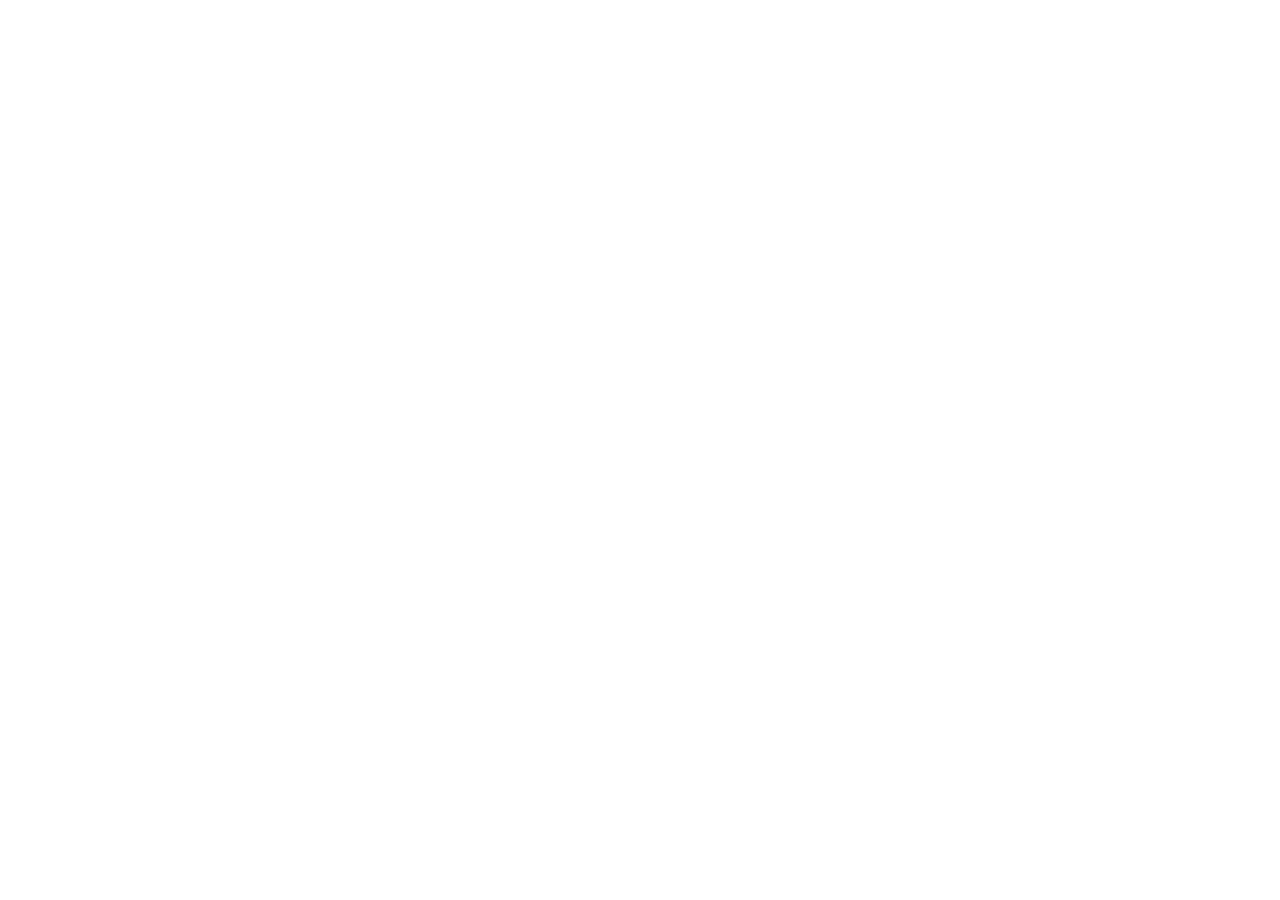
==== app/templates/index.html @ e4f0f28e "Actualizar caché del mapa animado CRUZA en la aplicación real" ====
<!doctype html>
<html lang="es">
<head>
  <meta charset="utf-8"><meta name="viewport" content="width=device-width,initial-scale=1">
  <meta name="theme-color" content="#F5F3EA">
  <title>CRUZA · Campus académico interactivo</title>
  <link rel="icon" type="image/svg+xml" href="/static/favicon.svg">
  <link rel="stylesheet" href="/static/app.css?v=20261119_pencil">
  <script defer src="/static/app.js?v=20261119_pencil"></script>
</head>
<body>
  <canvas id="ambient-canvas" aria-hidden="true"></canvas>
  <div id="app" aria-live="off"></div>
  <div id="toast-region" class="toast-region" role="status" aria-live="polite"></div>
  <noscript><div class="noscript">CRUZA requiere JavaScript para navegar. Actívalo en tu navegador.</div></noscript>
</body>
</html>
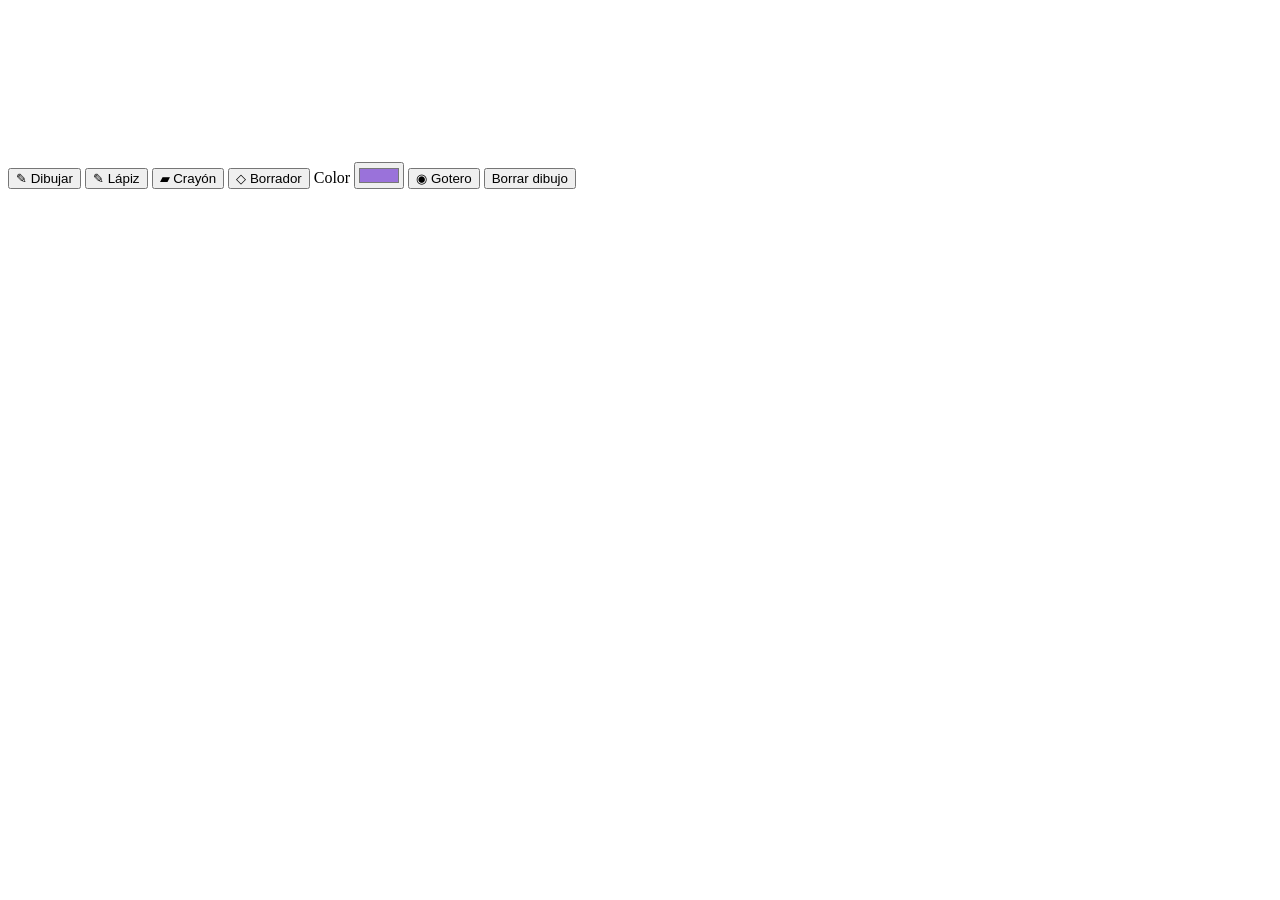
==== commit 04532f34: "Conservar avances locales de CRUZA y guía de continuidad" ====
--- a/app/templates/index.html
+++ b/app/templates/index.html
@@ -1,17 +1,38 @@
-<!doctype html>
-<html lang="es">
-<head>
-  <meta charset="utf-8"><meta name="viewport" content="width=device-width,initial-scale=1">
-  <meta name="theme-color" content="#F5F3EA">
-  <title>CRUZA · Campus académico interactivo</title>
-  <link rel="icon" type="image/svg+xml" href="/static/favicon.svg">
-  <link rel="stylesheet" href="/static/app.css?v=20261119_pencil">
-  <script defer src="/static/app.js?v=20261119_pencil"></script>
-</head>
-<body>
-  <canvas id="ambient-canvas" aria-hidden="true"></canvas>
-  <div id="app" aria-live="off"></div>
-  <div id="toast-region" class="toast-region" role="status" aria-live="polite"></div>
-  <noscript><div class="noscript">CRUZA requiere JavaScript para navegar. Actívalo en tu navegador.</div></noscript>
-</body>
-</html>
+<!doctype html>
+<html lang="es">
+<head>
+  <meta charset="utf-8"><meta name="viewport" content="width=device-width,initial-scale=1">
+  <meta name="theme-color" content="#F5F3EA">
+  <meta name="cruza-build" content="20261123-expo.1">
+  <title>CRUZA 3 · Campus académico interactivo · Expo 24.11</title>
+  <link rel="icon" type="image/svg+xml" href="/static/favicon.svg">
+  <link rel="stylesheet" href="/static/app.css?v=20261124_expo2">
+  <link rel="stylesheet" href="/static/cruza-tools.css?v=20261124_expo2">
+  <link rel="stylesheet" href="/static/cruza-ux.css?v=20261124_expo2">
+  <script defer src="/static/cruza-tools.js?v=20261124_expo7"></script>
+  <script defer src="/static/app.js?v=20261124_expo7"></script>
+  <script defer src="/static/cruza-ux.js?v=20261124_expo2"></script>
+  <link rel="stylesheet" href="/static/cruza-campus.css?v=2">
+  <link rel="stylesheet" href="/static/cruza-expo-pulido.css?v=4">
+  <script defer src="/static/cruza-connectivity.js?v=1"></script>
+</head>
+<body>
+  <canvas id="ambient-canvas" aria-hidden="true"></canvas>
+  <aside id="cruza-connection" class="cruza-connection" hidden>
+    <span role="status">Sin conexión con CRUZA.</span>
+    <a href="/static/cruza-crucigrama.html">Jugar al crucigrama</a>
+  </aside>
+  <div id="app" aria-live="off"></div>
+  <div id="drawing-tools" class="drawing-tools" role="toolbar" aria-label="Herramientas de dibujo">
+    <button type="button" class="drawing-title" data-draw-toggle aria-expanded="false">✎ Dibujar</button>
+    <button type="button" data-draw-mode="pencil" aria-pressed="true">✎ Lápiz</button>
+    <button type="button" data-draw-mode="crayon" aria-pressed="false">▰ Crayón</button>
+    <button type="button" data-draw-mode="eraser" aria-pressed="false">◇ Borrador</button>
+    <label class="drawing-color">Color <input type="color" value="#9a72da" data-draw-color aria-label="Elegir color del trazo"></label>
+    <button type="button" data-draw-eyedropper title="Tomar un color de la pantalla">◉ Gotero</button>
+    <button type="button" data-draw-clear>Borrar dibujo</button>
+  </div>
+  <div id="toast-region" class="toast-region" role="status" aria-live="polite"></div>
+  <noscript><div class="noscript">CRUZA requiere JavaScript para navegar. Actívalo en tu navegador.</div></noscript>
+</body>
+</html>
